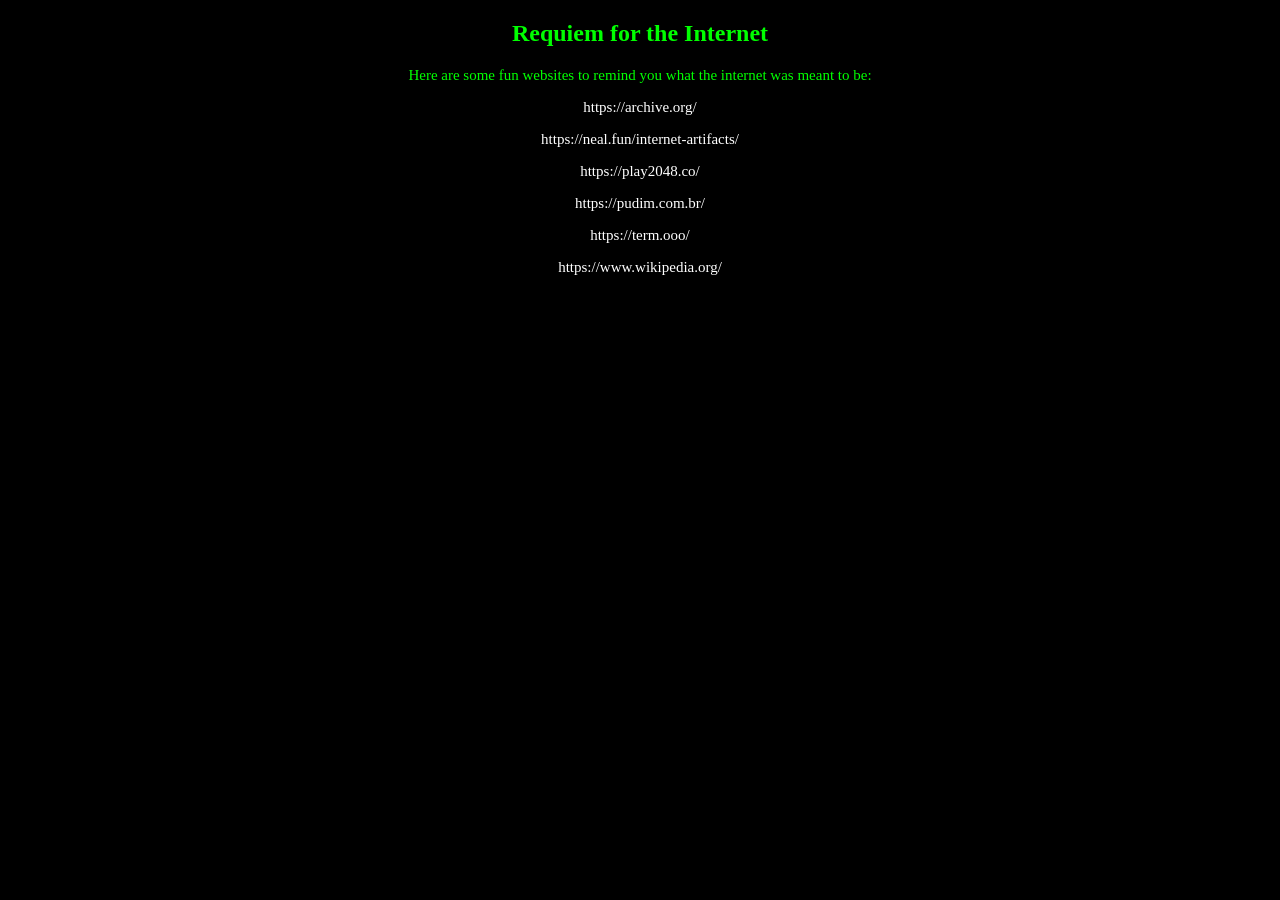
==== content.html @ 3e0e3267 "Trash Tic Tac Toe, table of websites added" ====
<!DOCTYPE html>
<html lang="en">
<head>
    <meta charset="UTF-8">
    <meta name="viewport" content="width=device-width, initial-scale=1.0">
    <title>Requiem for the Internet</title>
    <link rel="stylesheet" href="assets/style.css">
</head>
<body>
	<section>
		<h1>Requiem for the Internet</h1>
		<div class="text">
			<p>Here are some fun websites to remind you what the internet was meant to be:</p>
			<p><a href="https://archive.org/">https://archive.org/</a></p>
			<p><a href="https://neal.fun/internet-artifacts/">https://neal.fun/internet-artifacts/</a></p>
			<p><a href="https://play2048.co/">https://play2048.co/</a></p>
			<p><a href="https://pudim.com.br/">https://pudim.com.br/</a></p>
			<p><a href="https://term.ooo/">https://term.ooo/</a></p>
			<p><a href="https://www.wikipedia.org/">https://www.wikipedia.org/</a></p>
		</div>
	</section>
</body>
</html>
---- assets/style.css ----
:root{
    --green: #0f0;
    --black: #000;
    --almost-black: #101010;
}

body{
    color: var(--green);
    background-color: var(--black);
}

h1, h2, h3{
    text-align: center;
}

p{
    font-size: 15px;
    text-align: center;
}

.ascii{
    display: flex;
    justify-content: center; 
    align-items: center; 
    overflow: hidden; 
    font-family: monospace;
    font-size: 12px;
    line-height: 1; 
    white-space: pre;
    margin: 0;
}

a{
    text-decoration: none;
    color: white;
}

.end{
    /*border-top: 1px solid var(--green);*/
    padding-top: 20px
}
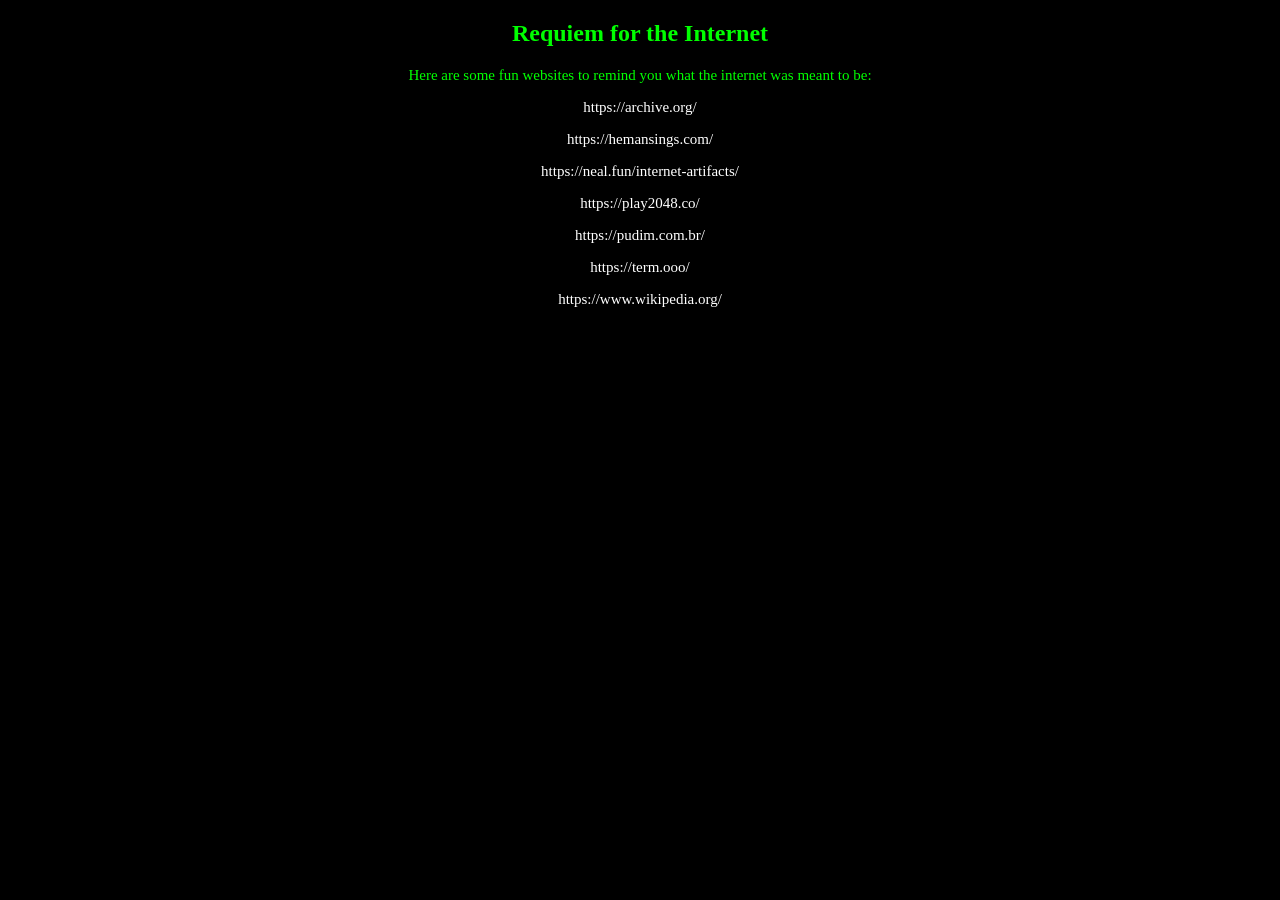
==== commit 64330ec9: "Updated Table of websites" ====
--- a/content.html
+++ b/content.html
@@ -11,12 +11,13 @@
 		<h1>Requiem for the Internet</h1>
 		<div class="text">
 			<p>Here are some fun websites to remind you what the internet was meant to be:</p>
-			<p><a href="https://archive.org/">https://archive.org/</a></p>
+			<p><a href="https://archive.org/download/yu-yu-hakusho-720p/Yuyu%20Hakusho%20Completo%20Bluray%20720p%20Dublado/Yuyu%20Hakusho%20Completo%20Bluray%20720p%20Dublado/">https://archive.org/</a></p>
+			<p><a href="https://hemansings.com/">https://hemansings.com/</a></p>
 			<p><a href="https://neal.fun/internet-artifacts/">https://neal.fun/internet-artifacts/</a></p>
 			<p><a href="https://play2048.co/">https://play2048.co/</a></p>
 			<p><a href="https://pudim.com.br/">https://pudim.com.br/</a></p>
 			<p><a href="https://term.ooo/">https://term.ooo/</a></p>
-			<p><a href="https://www.wikipedia.org/">https://www.wikipedia.org/</a></p>
+			<p><a href="https://en.wikipedia.org/wiki/Wikipedia:Unusual_articles">https://www.wikipedia.org/</a></p>
 		</div>
 	</section>
 </body>
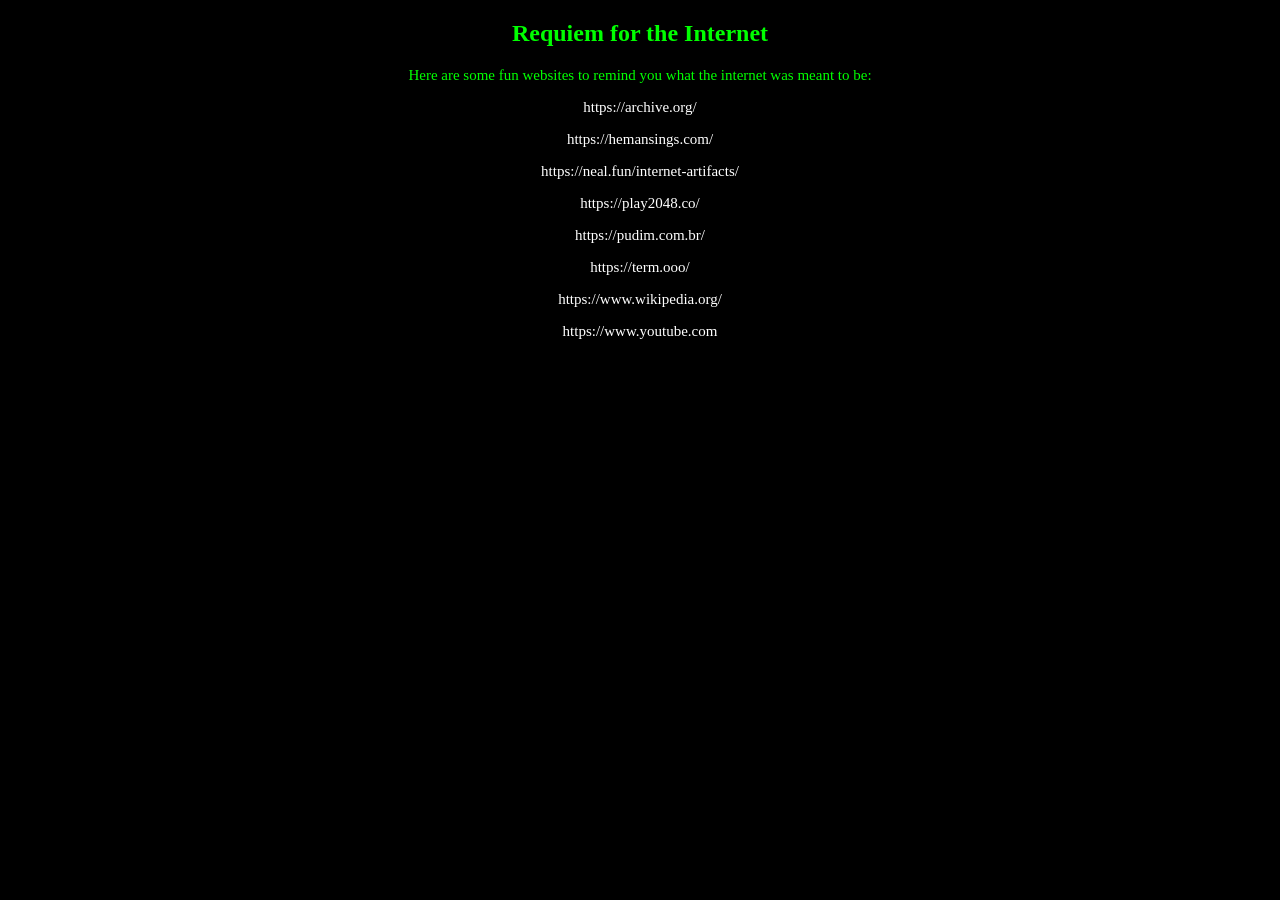
==== commit f20853d0: "Novo Link para youtube" ====
--- a/content.html
+++ b/content.html
@@ -18,6 +18,7 @@
 			<p><a href="https://pudim.com.br/">https://pudim.com.br/</a></p>
 			<p><a href="https://term.ooo/">https://term.ooo/</a></p>
 			<p><a href="https://en.wikipedia.org/wiki/Wikipedia:Unusual_articles">https://www.wikipedia.org/</a></p>
+			<p><a href="https://www.youtube.com/watch?v=kSqJBcZGSGA">https://www.youtube.com</a></p>
 		</div>
 	</section>
 </body>
